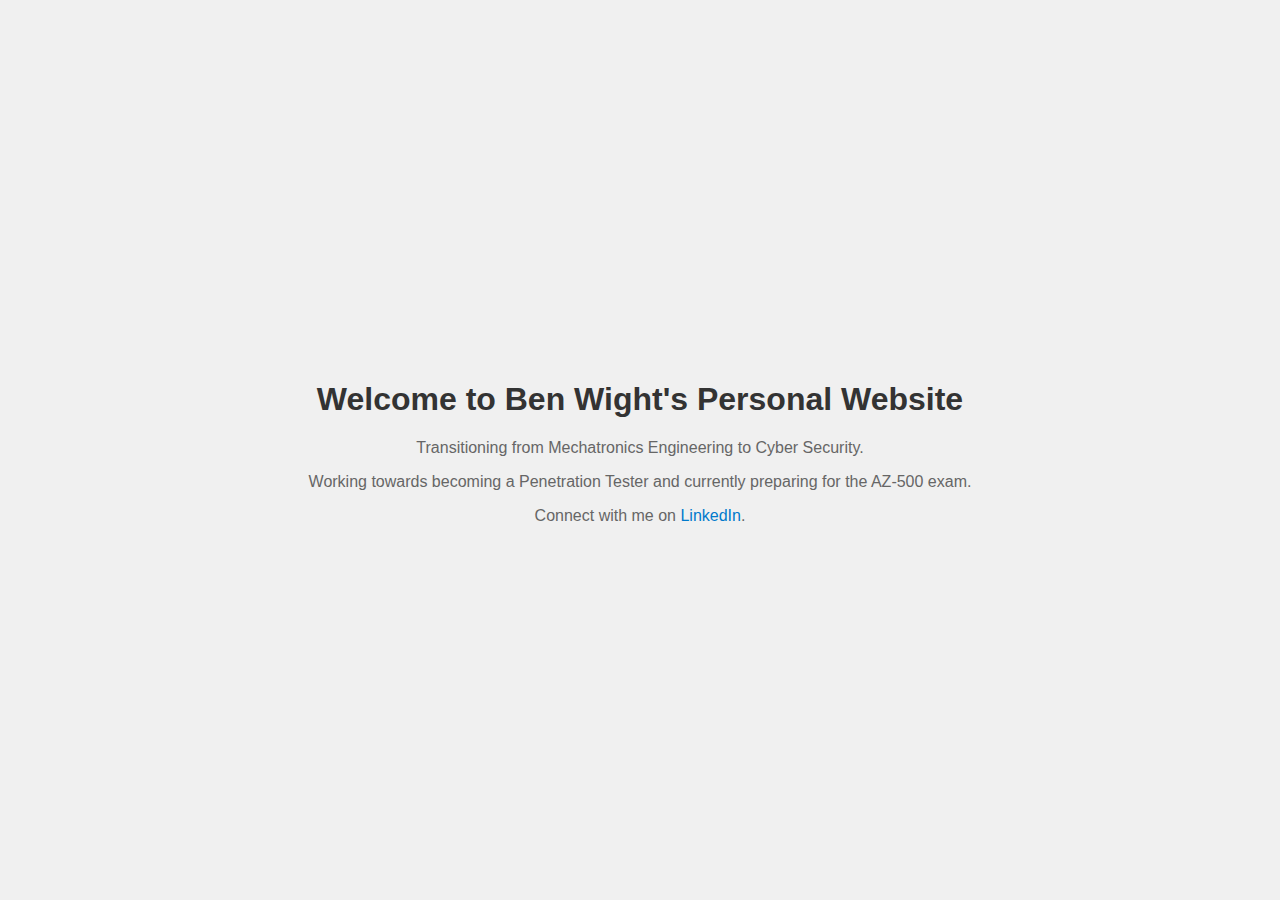
==== index.html @ b2573d47 "Links" ====
<!DOCTYPE html>
<html lang="en">
<head>
    <meta charset="UTF-8">
    <meta name="viewport" content="width=device-width, initial-scale=1.0">
    <title>Ben Wight's Personal Website</title>
    <style>
        body {
            font-family: Arial, sans-serif;
            margin: 0;
            padding: 0;
            display: flex;
            justify-content: center;
            align-items: center;
            height: 100vh;
            background-color: #f0f0f0;
        }
        .container {
            text-align: center;
        }
        h1 {
            color: #333;
        }
        p {
            color: #666;
        }
        a {
            color: #007acc;
            text-decoration: none;
        }
    </style>
</head>
<body>
    <div class="container">
        <h1>Welcome to Ben Wight's Personal Website</h1>
        <p>Transitioning from Mechatronics Engineering to Cyber Security.</p>
        <p>Working towards becoming a Penetration Tester and currently preparing for the AZ-500 exam.</p>
        <p>Connect with me on <a href="https://www.linkedin.com/in/ben-wight-6332b41a2/" target="_blank">LinkedIn</a>.</p>
    </div>
</body>
</html>
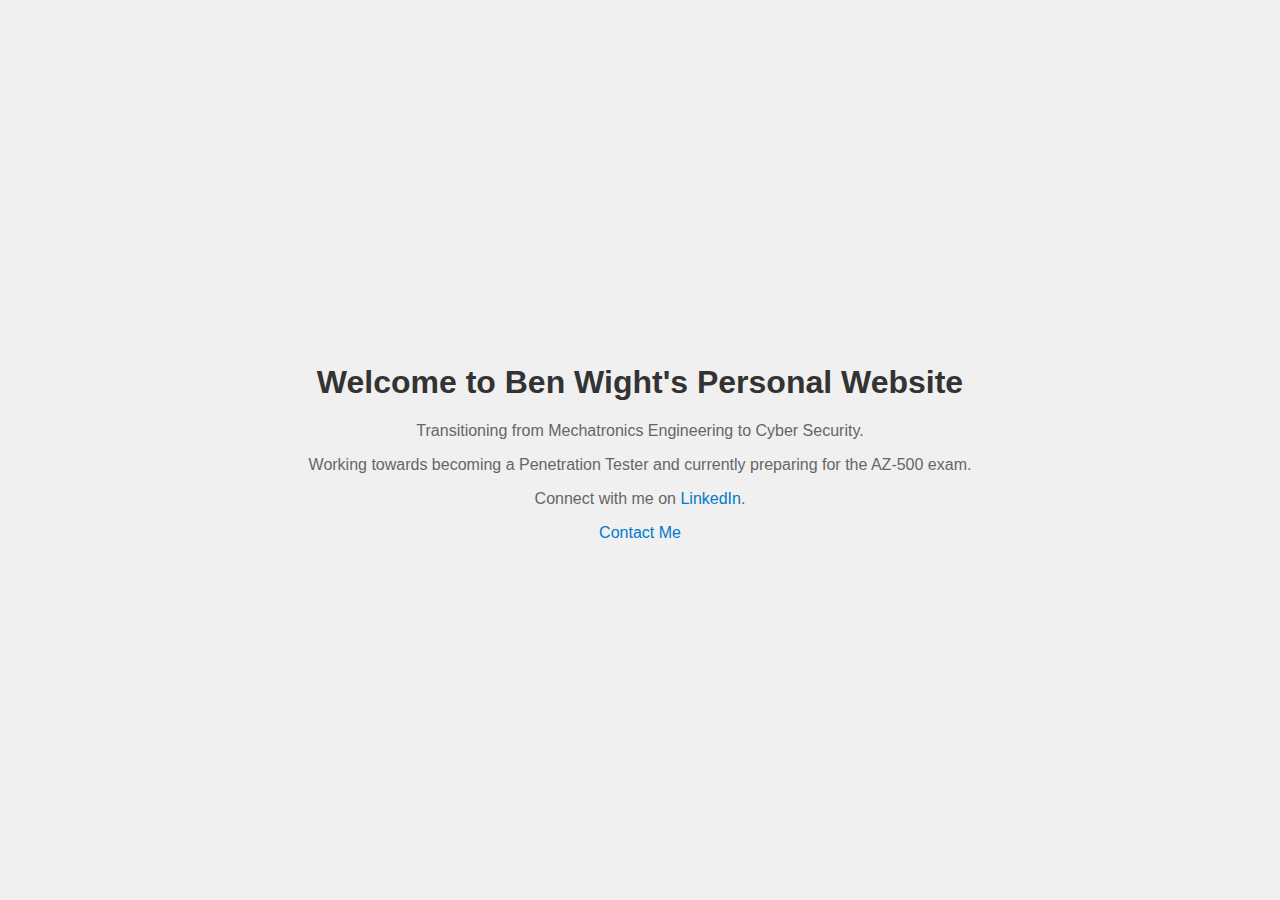
==== commit 8a70046d: "css" ====
--- a/index.html
+++ b/index.html
@@ -4,38 +4,15 @@
     <meta charset="UTF-8">
     <meta name="viewport" content="width=device-width, initial-scale=1.0">
     <title>Ben Wight's Personal Website</title>
-    <style>
-        body {
-            font-family: Arial, sans-serif;
-            margin: 0;
-            padding: 0;
-            display: flex;
-            justify-content: center;
-            align-items: center;
-            height: 100vh;
-            background-color: #f0f0f0;
-        }
-        .container {
-            text-align: center;
-        }
-        h1 {
-            color: #333;
-        }
-        p {
-            color: #666;
-        }
-        a {
-            color: #007acc;
-            text-decoration: none;
-        }
-    </style>
+    <link rel="stylesheet" href="styles.css">
 </head>
 <body>
     <div class="container">
         <h1>Welcome to Ben Wight's Personal Website</h1>
         <p>Transitioning from Mechatronics Engineering to Cyber Security.</p>
         <p>Working towards becoming a Penetration Tester and currently preparing for the AZ-500 exam.</p>
-        <p>Connect with me on <a href="https://www.linkedin.com/in/ben-wight-6332b41a2/" target="_blank">LinkedIn</a>.</p>
+        <p>Connect with me on <a href="https://www.linkedin.com/in/ben-wight-6332b41a2/">LinkedIn</a>.</p>
+        <p><a href="contact_me_form.html">Contact Me</a></p>
     </div>
 </body>
-</html>
+</html>--- a/styles.css
+++ b/styles.css
@@ -0,0 +1,59 @@
+body {
+    font-family: Arial, sans-serif;
+    margin: 0;
+    padding: 0;
+    display: flex;
+    justify-content: center;
+    align-items: center;
+    height: 100vh;
+    background-color: #f0f0f0;
+}
+
+.container {
+    text-align: center;
+}
+
+h1 {
+    color: #333;
+}
+
+p {
+    color: #666;
+}
+
+a {
+    color: #007acc;
+    text-decoration: none;
+}
+
+form {
+    background: #fff;
+    padding: 20px;
+    border-radius: 8px;
+    box-shadow: 0 2px 4px rgba(0, 0, 0, 0.1);
+    width: 100%;
+    max-width: 400px;
+    box-sizing: border-box; /* Ensure padding and border are included in the width */
+}
+
+input, textarea {
+    width: calc(100% - 20px); /* Adjust width to account for padding */
+    padding: 10px;
+    margin: 10px 0;
+    border: 1px solid #ccc;
+    border-radius: 4px;
+    box-sizing: border-box; /* Ensure padding and border are included in the width */
+}
+
+button {
+    padding: 10px 20px;
+    background: #007acc;
+    color: #fff;
+    border: none;
+    border-radius: 4px;
+    cursor: pointer;
+}
+
+button:hover {
+    background: #005f99;
+}